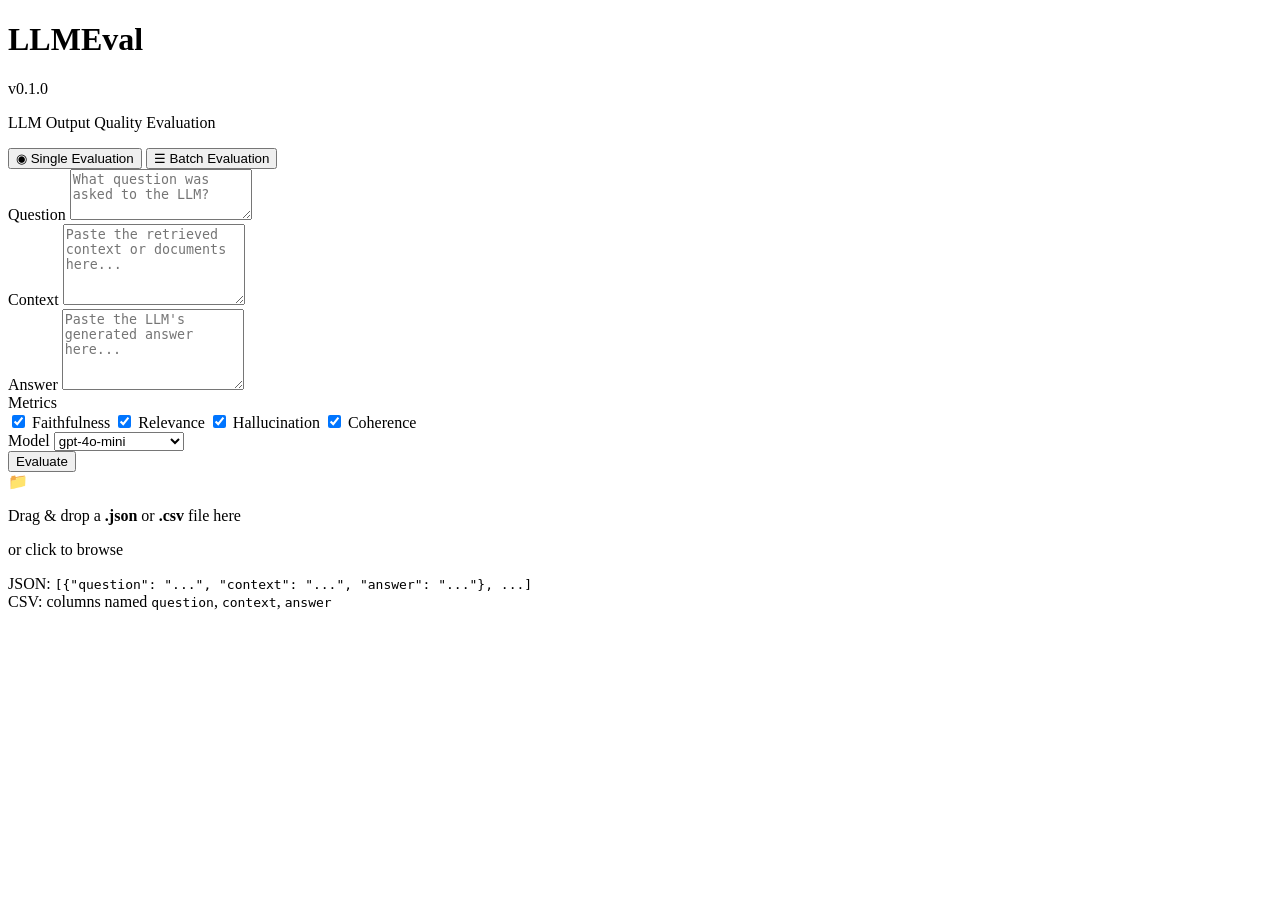
==== dashboard/static/index.html @ 158655f6 "Initial commit of LLMEval framework" ====
<!DOCTYPE html>
<html lang="en">
<head>
    <meta charset="UTF-8">
    <meta name="viewport" content="width=device-width, initial-scale=1.0">
    <meta name="description" content="LLMEval — Evaluate the output quality of any LLM-powered application with an interactive web dashboard.">
    <title>LLMEval — LLM Output Quality Evaluation</title>
    <link rel="preconnect" href="https://fonts.googleapis.com">
    <link rel="preconnect" href="https://fonts.gstatic.com" crossorigin>
    <link href="https://fonts.googleapis.com/css2?family=Inter:wght@400;500;600;700;800&display=swap" rel="stylesheet">
    <link rel="stylesheet" href="/static/style.css">
</head>
<body>
    <!-- Header -->
    <header class="header" id="header">
        <div class="header-content">
            <div class="logo">
                <h1 class="logo-text">LLMEval</h1>
                <span class="logo-badge">v0.1.0</span>
            </div>
            <p class="header-subtitle">LLM Output Quality Evaluation</p>
        </div>
    </header>

    <!-- Main Container -->
    <main class="container" id="main-container">
        <!-- Tabs -->
        <nav class="tabs" id="nav-tabs" role="tablist">
            <button class="tab active" data-tab="single" role="tab" aria-selected="true" id="tab-single">
                <span class="tab-icon">◉</span> Single Evaluation
            </button>
            <button class="tab" data-tab="batch" role="tab" aria-selected="false" id="tab-batch">
                <span class="tab-icon">☰</span> Batch Evaluation
            </button>
            <div class="tab-indicator" id="tab-indicator"></div>
        </nav>

        <!-- Single Evaluation Tab -->
        <section class="tab-panel active" id="panel-single" role="tabpanel">
            <form class="eval-form" id="single-eval-form">
                <div class="form-group">
                    <label for="input-question" class="form-label">Question</label>
                    <textarea id="input-question" class="form-textarea" rows="3"
                        placeholder="What question was asked to the LLM?"></textarea>
                </div>

                <div class="form-group">
                    <label for="input-context" class="form-label">Context</label>
                    <textarea id="input-context" class="form-textarea" rows="5"
                        placeholder="Paste the retrieved context or documents here..."></textarea>
                </div>

                <div class="form-group">
                    <label for="input-answer" class="form-label">Answer</label>
                    <textarea id="input-answer" class="form-textarea" rows="5"
                        placeholder="Paste the LLM's generated answer here..."></textarea>
                </div>

                <div class="form-row">
                    <div class="form-group">
                        <label class="form-label">Metrics</label>
                        <div class="checkbox-group" id="metrics-checkboxes">
                            <label class="checkbox-label" for="metric-faithfulness">
                                <input type="checkbox" id="metric-faithfulness" value="faithfulness" checked>
                                <span class="checkbox-custom"></span>
                                Faithfulness
                            </label>
                            <label class="checkbox-label" for="metric-relevance">
                                <input type="checkbox" id="metric-relevance" value="relevance" checked>
                                <span class="checkbox-custom"></span>
                                Relevance
                            </label>
                            <label class="checkbox-label" for="metric-hallucination">
                                <input type="checkbox" id="metric-hallucination" value="hallucination" checked>
                                <span class="checkbox-custom"></span>
                                Hallucination
                            </label>
                            <label class="checkbox-label" for="metric-coherence">
                                <input type="checkbox" id="metric-coherence" value="coherence" checked>
                                <span class="checkbox-custom"></span>
                                Coherence
                            </label>
                        </div>
                    </div>

                    <div class="form-group">
                        <label for="model-select" class="form-label">Model</label>
                        <select id="model-select" class="form-select">
                            <option value="gpt-4o-mini" selected>gpt-4o-mini</option>
                            <option value="gpt-4o">gpt-4o</option>
                            <option value="claude-sonnet-4-6">claude-sonnet-4-6</option>
                        </select>
                    </div>
                </div>

                <button type="submit" class="btn btn-primary" id="btn-evaluate">
                    <span class="btn-text">Evaluate</span>
                    <span class="btn-spinner" hidden></span>
                </button>
            </form>

            <!-- Results Section -->
            <div class="results-section" id="results-section" hidden>
                <div class="results-header">
                    <h2 class="section-title">Evaluation Results</h2>
                    <button class="btn btn-secondary" id="btn-copy-json" title="Copy JSON to clipboard">
                        📋 Copy JSON
                    </button>
                </div>

                <!-- Overall Score Ring -->
                <div class="overall-ring-container" id="overall-ring-container">
                    <div class="score-ring-wrapper score-ring-large">
                        <svg class="score-ring" viewBox="0 0 120 120">
                            <circle class="ring-bg" cx="60" cy="60" r="52" />
                            <circle class="ring-progress" id="overall-ring" cx="60" cy="60" r="52" />
                        </svg>
                        <div class="ring-label">
                            <span class="ring-value" id="overall-value">0</span>
                            <span class="ring-caption">Overall</span>
                        </div>
                    </div>
                </div>

                <!-- Metric Score Rings -->
                <div class="metric-rings" id="metric-rings"></div>

                <!-- Explanations Accordion -->
                <div class="explanations" id="explanations"></div>
            </div>
        </section>

        <!-- Batch Evaluation Tab -->
        <section class="tab-panel" id="panel-batch" role="tabpanel">
            <!-- Upload Zone -->
            <div class="upload-zone" id="upload-zone">
                <div class="upload-icon">📁</div>
                <p class="upload-text">Drag & drop a <strong>.json</strong> or <strong>.csv</strong> file here</p>
                <p class="upload-hint">or click to browse</p>
                <input type="file" id="file-input" accept=".json,.csv" hidden>
                <p class="upload-format">
                    JSON: <code>[{"question": "...", "context": "...", "answer": "..."}, ...]</code><br>
                    CSV: columns named <code>question</code>, <code>context</code>, <code>answer</code>
                </p>
            </div>

            <!-- File info -->
            <div class="file-info" id="file-info" hidden>
                <span class="file-name" id="file-name"></span>
                <span class="file-rows" id="file-rows"></span>
                <button class="btn btn-secondary btn-sm" id="btn-clear-file">✕ Clear</button>
            </div>

            <!-- Batch Options -->
            <div class="batch-options" id="batch-options" hidden>
                <div class="form-row">
                    <div class="form-group">
                        <label class="form-label">Metrics</label>
                        <div class="checkbox-group" id="batch-metrics-checkboxes">
                            <label class="checkbox-label" for="batch-metric-faithfulness">
                                <input type="checkbox" id="batch-metric-faithfulness" value="faithfulness" checked>
                                <span class="checkbox-custom"></span>
                                Faithfulness
                            </label>
                            <label class="checkbox-label" for="batch-metric-relevance">
                                <input type="checkbox" id="batch-metric-relevance" value="relevance" checked>
                                <span class="checkbox-custom"></span>
                                Relevance
                            </label>
                            <label class="checkbox-label" for="batch-metric-hallucination">
                                <input type="checkbox" id="batch-metric-hallucination" value="hallucination" checked>
                                <span class="checkbox-custom"></span>
                                Hallucination
                            </label>
                            <label class="checkbox-label" for="batch-metric-coherence">
                                <input type="checkbox" id="batch-metric-coherence" value="coherence" checked>
                                <span class="checkbox-custom"></span>
                                Coherence
                            </label>
                        </div>
                    </div>
                    <div class="form-group">
                        <label for="batch-model-select" class="form-label">Model</label>
                        <select id="batch-model-select" class="form-select">
                            <option value="gpt-4o-mini" selected>gpt-4o-mini</option>
                            <option value="gpt-4o">gpt-4o</option>
                            <option value="claude-sonnet-4-6">claude-sonnet-4-6</option>
                        </select>
                    </div>
                </div>
                <button class="btn btn-primary" id="btn-batch-evaluate">
                    <span class="btn-text">Evaluate Batch</span>
                    <span class="btn-spinner" hidden></span>
                </button>
            </div>

            <!-- Progress Bar -->
            <div class="progress-container" id="progress-container" hidden>
                <div class="progress-bar">
                    <div class="progress-fill" id="progress-fill"></div>
                </div>
                <span class="progress-text" id="progress-text">Evaluating...</span>
            </div>

            <!-- Batch Results -->
            <div class="batch-results" id="batch-results" hidden>
                <div class="results-header">
                    <h2 class="section-title">Batch Results</h2>
                    <div class="results-actions">
                        <button class="btn btn-secondary" id="btn-download-json">📥 Download JSON</button>
                        <button class="btn btn-secondary" id="btn-download-report">📄 Download Report</button>
                    </div>
                </div>

                <!-- Summary Stats -->
                <div class="summary-stats" id="summary-stats"></div>

                <!-- Results Table -->
                <div class="table-container">
                    <table class="results-table" id="results-table">
                        <thead id="results-table-head"></thead>
                        <tbody id="results-table-body"></tbody>
                    </table>
                </div>
            </div>
        </section>
    </main>

    <!-- Toast Notifications -->
    <div class="toast-container" id="toast-container"></div>

    <script src="/static/main.js"></script>
</body>
</html>
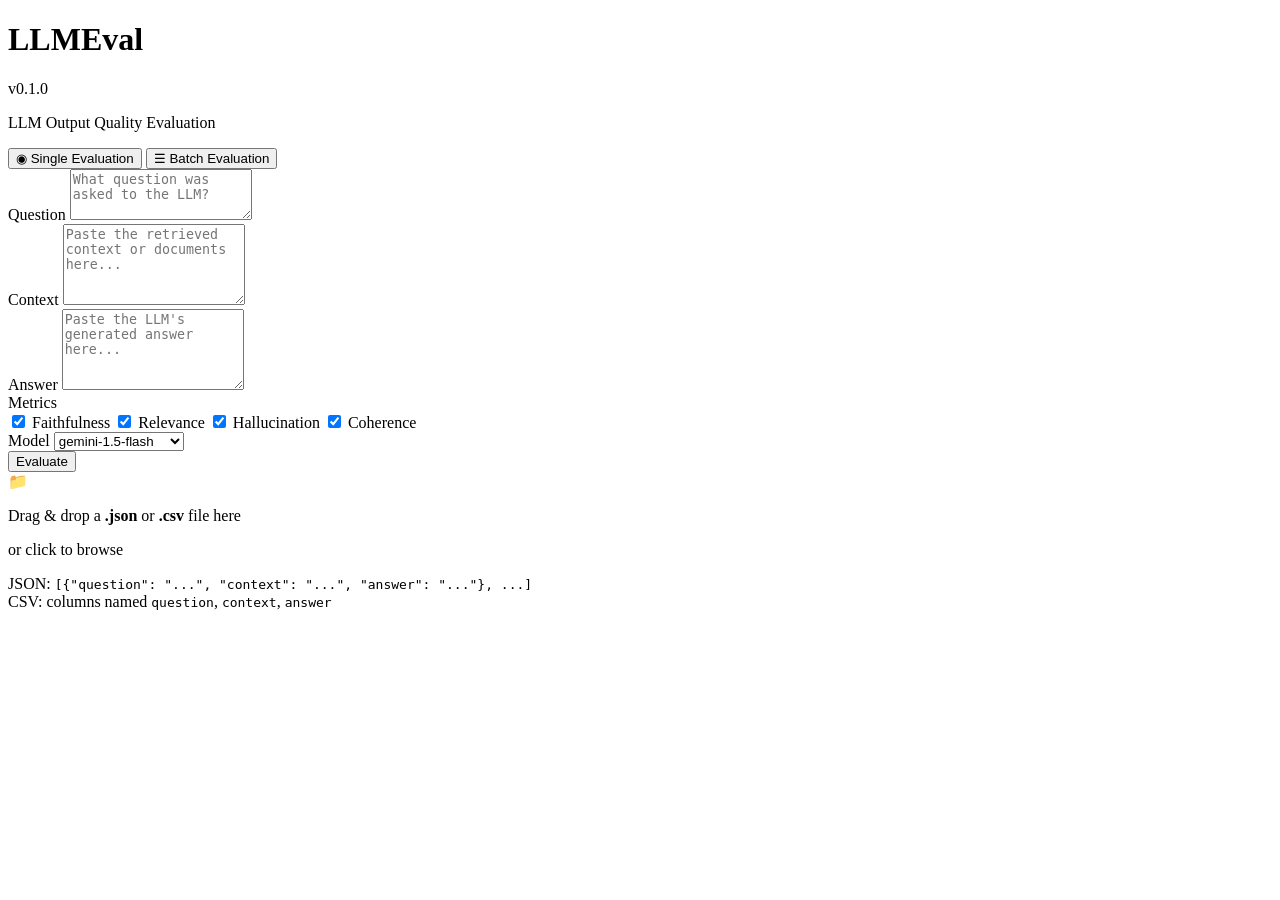
==== commit 0b177b64: "Initial commit of LLMEval" ====
--- a/dashboard/static/index.html
+++ b/dashboard/static/index.html
@@ -86,7 +86,8 @@
                     <div class="form-group">
                         <label for="model-select" class="form-label">Model</label>
                         <select id="model-select" class="form-select">
-                            <option value="gpt-4o-mini" selected>gpt-4o-mini</option>
+                            <option value="gemini-1.5-flash" selected>gemini-1.5-flash</option>
+                            <option value="gpt-4o-mini">gpt-4o-mini</option>
                             <option value="gpt-4o">gpt-4o</option>
                             <option value="claude-sonnet-4-6">claude-sonnet-4-6</option>
                         </select>
@@ -182,7 +183,8 @@
                     <div class="form-group">
                         <label for="batch-model-select" class="form-label">Model</label>
                         <select id="batch-model-select" class="form-select">
-                            <option value="gpt-4o-mini" selected>gpt-4o-mini</option>
+                            <option value="gemini-1.5-flash" selected>gemini-1.5-flash</option>
+                            <option value="gpt-4o-mini">gpt-4o-mini</option>
                             <option value="gpt-4o">gpt-4o</option>
                             <option value="claude-sonnet-4-6">claude-sonnet-4-6</option>
                         </select>
